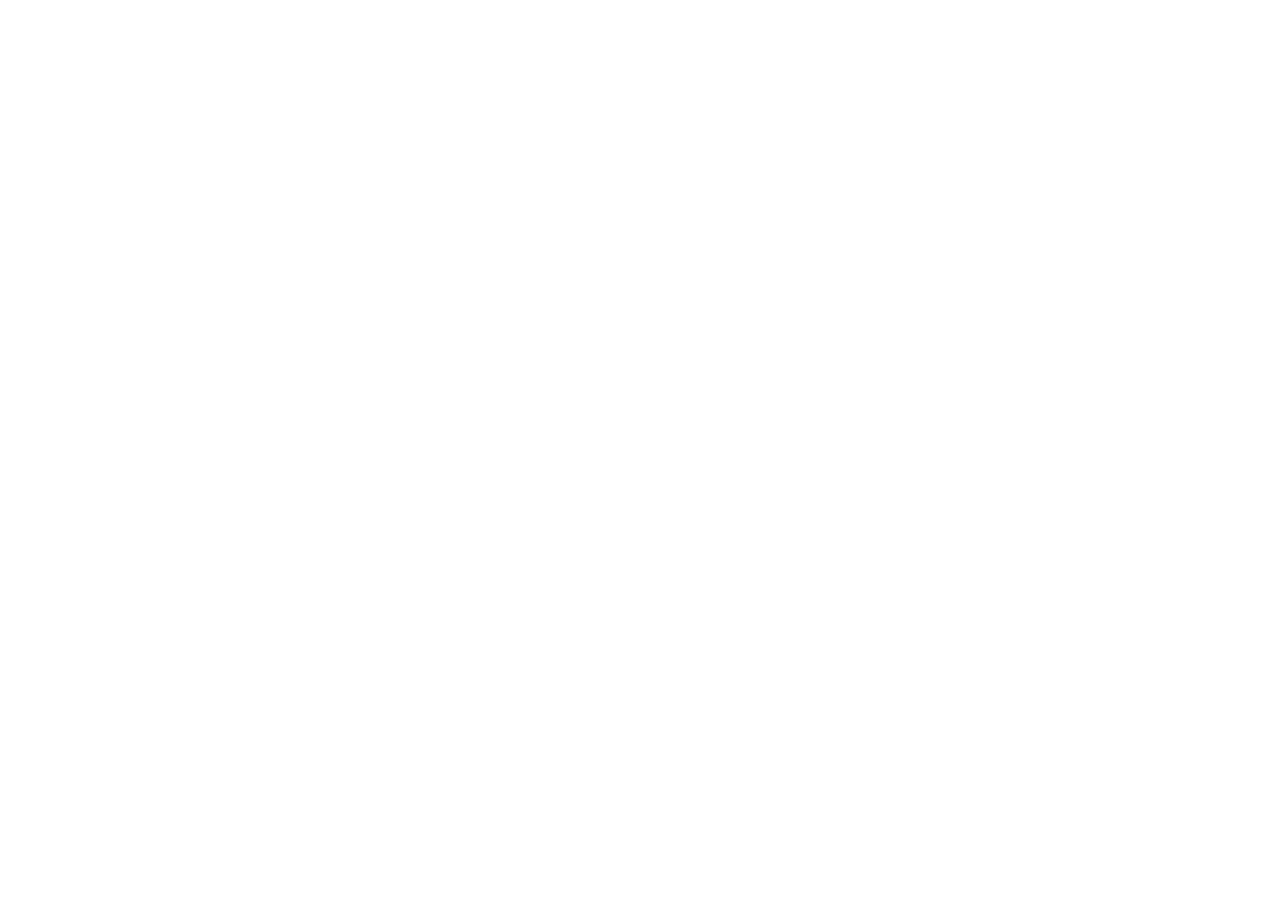
==== index.html @ 55a66246 "Initial Commit" ====
<!DOCTYPE html>
<html lang="en">
<head>
    <meta charset="UTF-8">
    <meta name="viewport" content="width=device-width, initial-scale=1.0">
    <meta http-equiv="X-UA-Compatible" content="ie=edge">
    <title>Document</title>
</head>
<body>
   
</body>
</html>
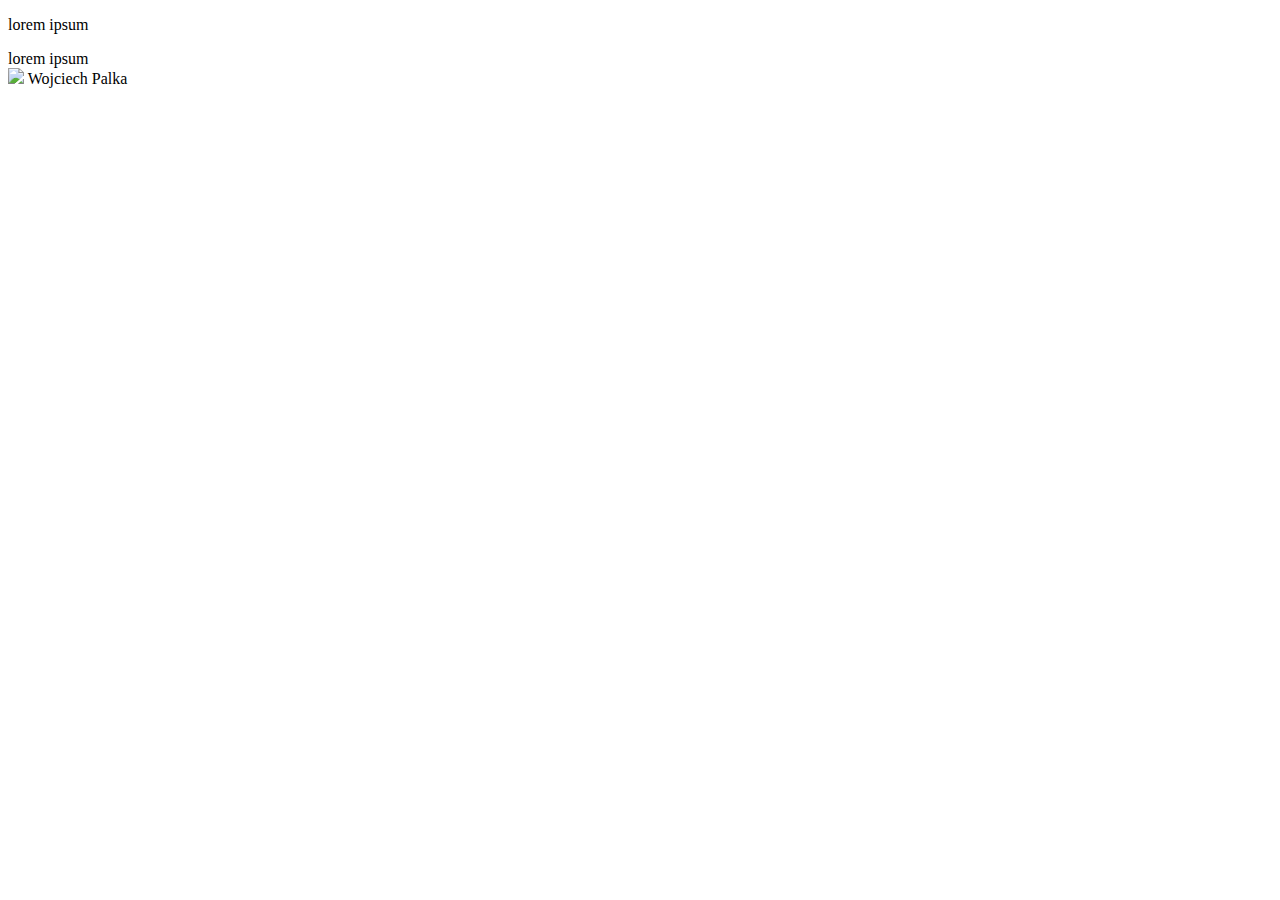
==== commit c3e7969a: "2th Commit" ====
--- a/index.html
+++ b/index.html
@@ -7,6 +7,19 @@
     <title>Document</title>
 </head>
 <body>
-   
+   <p>lorem ipsum</p>
+   <span>lorem ipsum</span>
+   <div>
+       <img src="obrazek.jpg" />
+       <span>Wojciech Palka</span>
+   </div>
+   <h1></h1>
+   <h2></h2>
+   <h3></h3>
+   <h4></h4>
+   <h5></h5>
+   <h6></h6>
+   <section></section>
+   <video src=""></video>
 </body>
 </html>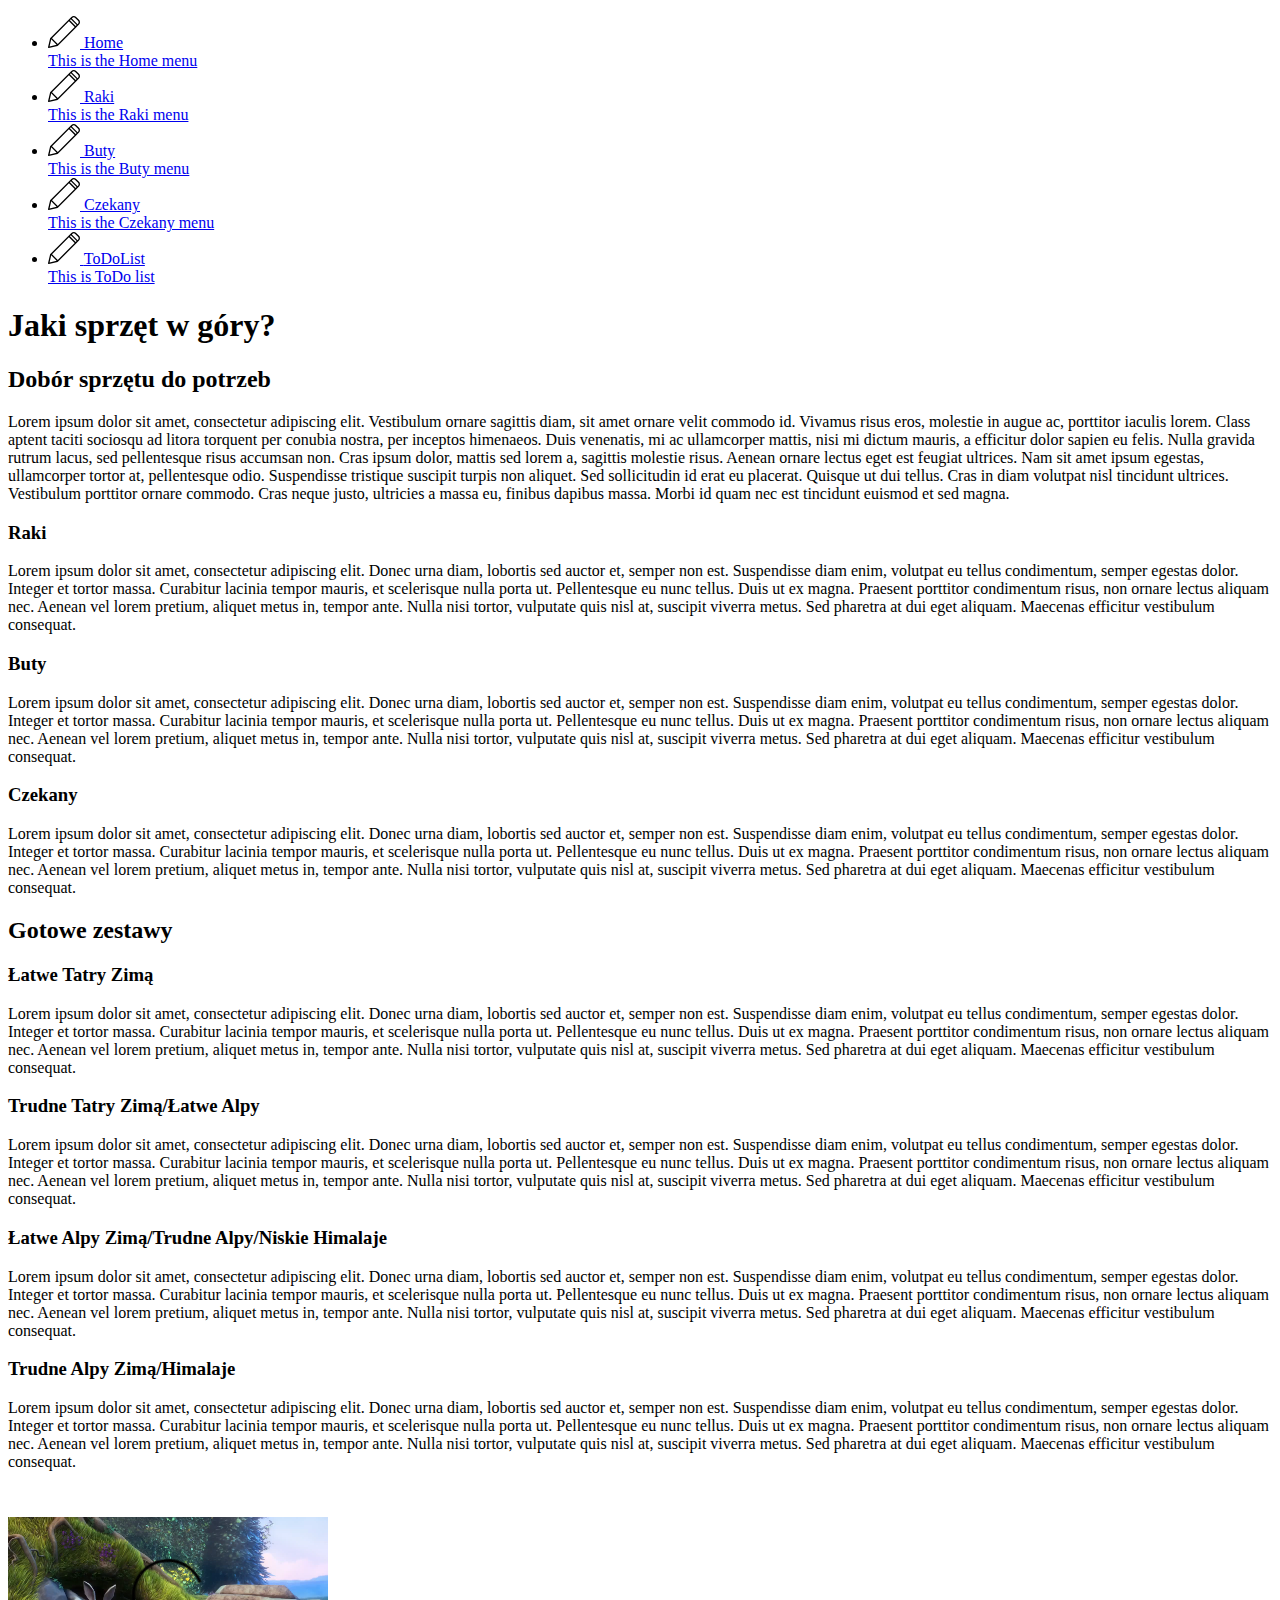
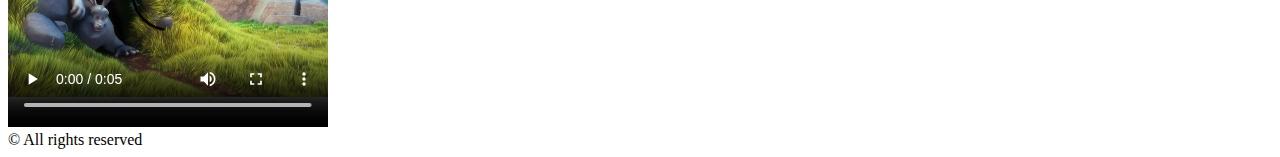
==== commit 65d15370: "Final Commit" ====
--- a/index.html
+++ b/index.html
@@ -1,25 +1,155 @@
-<!DOCTYPE html>
-<html lang="en">
-<head>
-    <meta charset="UTF-8">
-    <meta name="viewport" content="width=device-width, initial-scale=1.0">
-    <meta http-equiv="X-UA-Compatible" content="ie=edge">
-    <title>Document</title>
-</head>
-<body>
-   <p>lorem ipsum</p>
-   <span>lorem ipsum</span>
-   <div>
-       <img src="obrazek.jpg" />
-       <span>Wojciech Palka</span>
-   </div>
-   <h1></h1>
-   <h2></h2>
-   <h3></h3>
-   <h4></h4>
-   <h5></h5>
-   <h6></h6>
-   <section></section>
-   <video src=""></video>
-</body>
+﻿<!DOCTYPE html>
+<html lang="en">
+<head>
+    <meta charset="UTF-8">
+    <meta name="viewport" content="width=device-width, initial-scale=1.0">
+    <meta http-equiv="X-UA-Compatible" content="ie=edge">
+    <title>Document</title>
+    <link rel="stylesheet" href="css\IndexStyleSheet.css" />
+</head>
+<body>
+    <header>
+        <nav>
+            <ul id="main-menu" class="menu">
+                <li class="menu-item" id="curent">
+                    <a href="C:\Users\wojci\Desktop\wojciechpalka-master\index.html">
+                        <svg version="1.1" xmlns="http://www.w3.org/2000/svg" width="32" height="32" viewBox="0 0 32 32">
+                            <path d="M30.054 7.662l-0.479 0.479-5.741-5.746 0.479-0.479c0.766-0.767 2.104-0.767 2.87 0l2.871 2.874c0.79 0.791 0.79 2.080 0 2.872zM27.647 10.072l-5.727-5.76 0.958-0.959 5.741 5.746-0.971 0.972zM9.765 27.971l-5.739-5.746 16.938-16.955 5.726 5.76-16.924 16.942zM1.585 30.414l1.653-7.061 5.401 5.405-7.054 1.656zM31.011 3.833l-2.871-2.874c-1.277-1.278-3.506-1.278-4.783 0l-20.765 20.785c0 0.001-0.001 0.001-0.001 0.001-0.001 0.001-0.001 0.001-0.001 0.003l-0.34 0.339c-0.089 0.089-0.152 0.202-0.18 0.325l-2.051 8.755c-0.054 0.229 0.015 0.469 0.18 0.634 0.129 0.129 0.302 0.199 0.479 0.199 0.051 0 0.103-0.007 0.154-0.018l8.748-2.054c0.122-0.028 0.234-0.091 0.323-0.18l18.202-18.219c0.005-0.005 0.015-0.007 0.022-0.014s0.008-0.016 0.014-0.022l1.897-1.899c0.007-0.005 0.015-0.008 0.020-0.014 0.007-0.007 0.008-0.015 0.015-0.022l0.939-0.94c1.319-1.32 1.319-3.468 0-4.787z"></path>
+                        </svg>
+                        <span>Home</span>
+                        <div class="menu-item-info">
+                            This is the Home menu
+                        </div>
+                    </a>
+                </li>
+                <li class="menu-item">
+                    <a href="C:\Users\wojci\Desktop\wojciechpalka-master\Raki.html">
+                        <svg version="1.1" xmlns="http://www.w3.org/2000/svg" width="32" height="32" viewBox="0 0 32 32">
+                            <path d="M30.054 7.662l-0.479 0.479-5.741-5.746 0.479-0.479c0.766-0.767 2.104-0.767 2.87 0l2.871 2.874c0.79 0.791 0.79 2.080 0 2.872zM27.647 10.072l-5.727-5.76 0.958-0.959 5.741 5.746-0.971 0.972zM9.765 27.971l-5.739-5.746 16.938-16.955 5.726 5.76-16.924 16.942zM1.585 30.414l1.653-7.061 5.401 5.405-7.054 1.656zM31.011 3.833l-2.871-2.874c-1.277-1.278-3.506-1.278-4.783 0l-20.765 20.785c0 0.001-0.001 0.001-0.001 0.001-0.001 0.001-0.001 0.001-0.001 0.003l-0.34 0.339c-0.089 0.089-0.152 0.202-0.18 0.325l-2.051 8.755c-0.054 0.229 0.015 0.469 0.18 0.634 0.129 0.129 0.302 0.199 0.479 0.199 0.051 0 0.103-0.007 0.154-0.018l8.748-2.054c0.122-0.028 0.234-0.091 0.323-0.18l18.202-18.219c0.005-0.005 0.015-0.007 0.022-0.014s0.008-0.016 0.014-0.022l1.897-1.899c0.007-0.005 0.015-0.008 0.020-0.014 0.007-0.007 0.008-0.015 0.015-0.022l0.939-0.94c1.319-1.32 1.319-3.468 0-4.787z"></path>
+                        </svg>
+                        <span>Raki</span>
+                        <div class="menu-item-info">
+                            This is the Raki menu
+                        </div>
+                    </a>
+                </li>
+                <li class="menu-item">
+                    <a href="C:\Users\wojci\Desktop\wojciechpalka-master\Buty.html">
+                        <svg version="1.1" xmlns="http://www.w3.org/2000/svg" width="32" height="32" viewBox="0 0 32 32">
+                            <path d="M30.054 7.662l-0.479 0.479-5.741-5.746 0.479-0.479c0.766-0.767 2.104-0.767 2.87 0l2.871 2.874c0.79 0.791 0.79 2.080 0 2.872zM27.647 10.072l-5.727-5.76 0.958-0.959 5.741 5.746-0.971 0.972zM9.765 27.971l-5.739-5.746 16.938-16.955 5.726 5.76-16.924 16.942zM1.585 30.414l1.653-7.061 5.401 5.405-7.054 1.656zM31.011 3.833l-2.871-2.874c-1.277-1.278-3.506-1.278-4.783 0l-20.765 20.785c0 0.001-0.001 0.001-0.001 0.001-0.001 0.001-0.001 0.001-0.001 0.003l-0.34 0.339c-0.089 0.089-0.152 0.202-0.18 0.325l-2.051 8.755c-0.054 0.229 0.015 0.469 0.18 0.634 0.129 0.129 0.302 0.199 0.479 0.199 0.051 0 0.103-0.007 0.154-0.018l8.748-2.054c0.122-0.028 0.234-0.091 0.323-0.18l18.202-18.219c0.005-0.005 0.015-0.007 0.022-0.014s0.008-0.016 0.014-0.022l1.897-1.899c0.007-0.005 0.015-0.008 0.020-0.014 0.007-0.007 0.008-0.015 0.015-0.022l0.939-0.94c1.319-1.32 1.319-3.468 0-4.787z"></path>
+                        </svg>
+                        <span>Buty</span>
+                        <div class="menu-item-info">
+                            This is the Buty menu
+                        </div>
+                    </a>
+                </li>
+                <li class="menu-item">
+                    <a href="C:\Users\wojci\Desktop\wojciechpalka-master\Czekany.html">
+                        <svg version="1.1" xmlns="http://www.w3.org/2000/svg" width="32" height="32" viewBox="0 0 32 32">
+                            <path d="M30.054 7.662l-0.479 0.479-5.741-5.746 0.479-0.479c0.766-0.767 2.104-0.767 2.87 0l2.871 2.874c0.79 0.791 0.79 2.080 0 2.872zM27.647 10.072l-5.727-5.76 0.958-0.959 5.741 5.746-0.971 0.972zM9.765 27.971l-5.739-5.746 16.938-16.955 5.726 5.76-16.924 16.942zM1.585 30.414l1.653-7.061 5.401 5.405-7.054 1.656zM31.011 3.833l-2.871-2.874c-1.277-1.278-3.506-1.278-4.783 0l-20.765 20.785c0 0.001-0.001 0.001-0.001 0.001-0.001 0.001-0.001 0.001-0.001 0.003l-0.34 0.339c-0.089 0.089-0.152 0.202-0.18 0.325l-2.051 8.755c-0.054 0.229 0.015 0.469 0.18 0.634 0.129 0.129 0.302 0.199 0.479 0.199 0.051 0 0.103-0.007 0.154-0.018l8.748-2.054c0.122-0.028 0.234-0.091 0.323-0.18l18.202-18.219c0.005-0.005 0.015-0.007 0.022-0.014s0.008-0.016 0.014-0.022l1.897-1.899c0.007-0.005 0.015-0.008 0.020-0.014 0.007-0.007 0.008-0.015 0.015-0.022l0.939-0.94c1.319-1.32 1.319-3.468 0-4.787z"></path>
+                        </svg>
+                        <span>Czekany</span>
+                        <div class="menu-item-info">
+                            This is the Czekany menu
+                        </div>
+                    </a>
+                </li>
+                <li class="menu-item">
+                    <a href="C:\Users\wojci\Desktop\wojciechpalka-master\ToDo.html">
+                        <svg version="1.1" xmlns="http://www.w3.org/2000/svg" width="32" height="32" viewBox="0 0 32 32">
+                            <path d="M30.054 7.662l-0.479 0.479-5.741-5.746 0.479-0.479c0.766-0.767 2.104-0.767 2.87 0l2.871 2.874c0.79 0.791 0.79 2.080 0 2.872zM27.647 10.072l-5.727-5.76 0.958-0.959 5.741 5.746-0.971 0.972zM9.765 27.971l-5.739-5.746 16.938-16.955 5.726 5.76-16.924 16.942zM1.585 30.414l1.653-7.061 5.401 5.405-7.054 1.656zM31.011 3.833l-2.871-2.874c-1.277-1.278-3.506-1.278-4.783 0l-20.765 20.785c0 0.001-0.001 0.001-0.001 0.001-0.001 0.001-0.001 0.001-0.001 0.003l-0.34 0.339c-0.089 0.089-0.152 0.202-0.18 0.325l-2.051 8.755c-0.054 0.229 0.015 0.469 0.18 0.634 0.129 0.129 0.302 0.199 0.479 0.199 0.051 0 0.103-0.007 0.154-0.018l8.748-2.054c0.122-0.028 0.234-0.091 0.323-0.18l18.202-18.219c0.005-0.005 0.015-0.007 0.022-0.014s0.008-0.016 0.014-0.022l1.897-1.899c0.007-0.005 0.015-0.008 0.020-0.014 0.007-0.007 0.008-0.015 0.015-0.022l0.939-0.94c1.319-1.32 1.319-3.468 0-4.787z"></path>
+                        </svg>
+                        <span>ToDoList</span>
+                        <div class="menu-item-info">
+                            This is ToDo list
+                        </div>
+                    </a>
+                </li>
+            </ul>
+        </nav>
+    </header>
+    <div>
+        <h1>Jaki sprzęt w góry?</h1>
+    </div>
+    <section>
+        <h2>Dobór sprzętu do potrzeb</h2>
+        <p>
+            Lorem ipsum dolor sit amet, consectetur adipiscing elit. Vestibulum ornare sagittis diam, sit amet ornare velit commodo id. Vivamus risus eros, molestie in augue ac, porttitor iaculis lorem. Class aptent taciti sociosqu ad litora torquent per conubia nostra, per inceptos himenaeos.
+            Duis venenatis, mi ac ullamcorper mattis, nisi mi dictum mauris, a efficitur dolor sapien eu felis. Nulla gravida rutrum lacus, sed pellentesque risus accumsan non. Cras ipsum dolor, mattis sed lorem a, sagittis molestie risus. Aenean ornare lectus eget est feugiat ultrices.
+            Nam sit amet ipsum egestas, ullamcorper tortor at, pellentesque odio. Suspendisse tristique suscipit turpis non aliquet. Sed sollicitudin id erat eu placerat. Quisque ut dui tellus. Cras in diam volutpat nisl tincidunt ultrices. Vestibulum porttitor ornare commodo.
+            Cras neque justo, ultricies a massa eu, finibus dapibus massa. Morbi id quam nec est tincidunt euismod et sed magna.
+        </p>
+    </section>
+    <section class="text">
+        <div>
+            <h3>Raki</h3>
+            <p>
+                Lorem ipsum dolor sit amet, consectetur adipiscing elit. Donec urna diam, lobortis sed auctor et, semper non est. Suspendisse diam enim, volutpat eu tellus condimentum, semper egestas dolor. Integer et tortor massa. Curabitur lacinia tempor mauris, et scelerisque nulla porta ut.
+                Pellentesque eu nunc tellus. Duis ut ex magna. Praesent porttitor condimentum risus, non ornare lectus aliquam nec. Aenean vel lorem pretium, aliquet metus in, tempor ante. Nulla nisi tortor, vulputate quis nisl at, suscipit viverra metus. Sed pharetra at dui eget aliquam.
+                Maecenas efficitur vestibulum consequat.
+            </p>
+        </div>
+        <div>
+            <h3>Buty</h3>
+            <p>
+                Lorem ipsum dolor sit amet, consectetur adipiscing elit. Donec urna diam, lobortis sed auctor et, semper non est. Suspendisse diam enim, volutpat eu tellus condimentum, semper egestas dolor. Integer et tortor massa. Curabitur lacinia tempor mauris, et scelerisque nulla porta ut.
+                Pellentesque eu nunc tellus. Duis ut ex magna. Praesent porttitor condimentum risus, non ornare lectus aliquam nec. Aenean vel lorem pretium, aliquet metus in, tempor ante. Nulla nisi tortor, vulputate quis nisl at, suscipit viverra metus. Sed pharetra at dui eget aliquam.
+                Maecenas efficitur vestibulum consequat.
+            </p>
+        </div>
+        <div>
+            <h3>Czekany</h3>
+            <p>
+                Lorem ipsum dolor sit amet, consectetur adipiscing elit. Donec urna diam, lobortis sed auctor et, semper non est. Suspendisse diam enim, volutpat eu tellus condimentum, semper egestas dolor. Integer et tortor massa. Curabitur lacinia tempor mauris, et scelerisque nulla porta ut.
+                Pellentesque eu nunc tellus. Duis ut ex magna. Praesent porttitor condimentum risus, non ornare lectus aliquam nec. Aenean vel lorem pretium, aliquet metus in, tempor ante. Nulla nisi tortor, vulputate quis nisl at, suscipit viverra metus. Sed pharetra at dui eget aliquam.
+                Maecenas efficitur vestibulum consequat.
+            </p>
+        </div>
+    </section>
+    <div>
+        <h2>Gotowe zestawy</h2>
+    </div>
+    <section class="text">
+        <div>
+            <h3>Łatwe Tatry Zimą</h3>
+            <p>
+                Lorem ipsum dolor sit amet, consectetur adipiscing elit. Donec urna diam, lobortis sed auctor et, semper non est. Suspendisse diam enim, volutpat eu tellus condimentum, semper egestas dolor. Integer et tortor massa. Curabitur lacinia tempor mauris, et scelerisque nulla porta ut.
+                Pellentesque eu nunc tellus. Duis ut ex magna. Praesent porttitor condimentum risus, non ornare lectus aliquam nec. Aenean vel lorem pretium, aliquet metus in, tempor ante. Nulla nisi tortor, vulputate quis nisl at, suscipit viverra metus. Sed pharetra at dui eget aliquam.
+                Maecenas efficitur vestibulum consequat.
+            </p>
+        </div>
+        <div>
+            <h3>Trudne Tatry Zimą/Łatwe Alpy</h3>
+            <p>
+                Lorem ipsum dolor sit amet, consectetur adipiscing elit. Donec urna diam, lobortis sed auctor et, semper non est. Suspendisse diam enim, volutpat eu tellus condimentum, semper egestas dolor. Integer et tortor massa. Curabitur lacinia tempor mauris, et scelerisque nulla porta ut.
+                Pellentesque eu nunc tellus. Duis ut ex magna. Praesent porttitor condimentum risus, non ornare lectus aliquam nec. Aenean vel lorem pretium, aliquet metus in, tempor ante. Nulla nisi tortor, vulputate quis nisl at, suscipit viverra metus. Sed pharetra at dui eget aliquam.
+                Maecenas efficitur vestibulum consequat.
+            </p>
+        </div>
+        <div>
+            <h3>Łatwe Alpy Zimą/Trudne Alpy/Niskie Himalaje</h3>
+            <p>
+                Lorem ipsum dolor sit amet, consectetur adipiscing elit. Donec urna diam, lobortis sed auctor et, semper non est. Suspendisse diam enim, volutpat eu tellus condimentum, semper egestas dolor. Integer et tortor massa. Curabitur lacinia tempor mauris, et scelerisque nulla porta ut.
+                Pellentesque eu nunc tellus. Duis ut ex magna. Praesent porttitor condimentum risus, non ornare lectus aliquam nec. Aenean vel lorem pretium, aliquet metus in, tempor ante. Nulla nisi tortor, vulputate quis nisl at, suscipit viverra metus. Sed pharetra at dui eget aliquam.
+                Maecenas efficitur vestibulum consequat.
+            </p>
+        </div>
+        <div>
+            <h3>Trudne Alpy Zimą/Himalaje</h3>
+            <p>
+                Lorem ipsum dolor sit amet, consectetur adipiscing elit. Donec urna diam, lobortis sed auctor et, semper non est. Suspendisse diam enim, volutpat eu tellus condimentum, semper egestas dolor. Integer et tortor massa. Curabitur lacinia tempor mauris, et scelerisque nulla porta ut.
+                Pellentesque eu nunc tellus. Duis ut ex magna. Praesent porttitor condimentum risus, non ornare lectus aliquam nec. Aenean vel lorem pretium, aliquet metus in, tempor ante. Nulla nisi tortor, vulputate quis nisl at, suscipit viverra metus. Sed pharetra at dui eget aliquam.
+                Maecenas efficitur vestibulum consequat.
+            </p>
+        </div>
+    </section>
+    <video width="320" height="240" controls>
+        <source src="assets/SampleVideo_1280x720_1mb.mp4" type="video/mp4">
+    </video>
+    <footer>
+        &copy; All rights reserved
+    </footer>
+    <script src="scripts\myscript.js"></script>
+</body>
 </html>